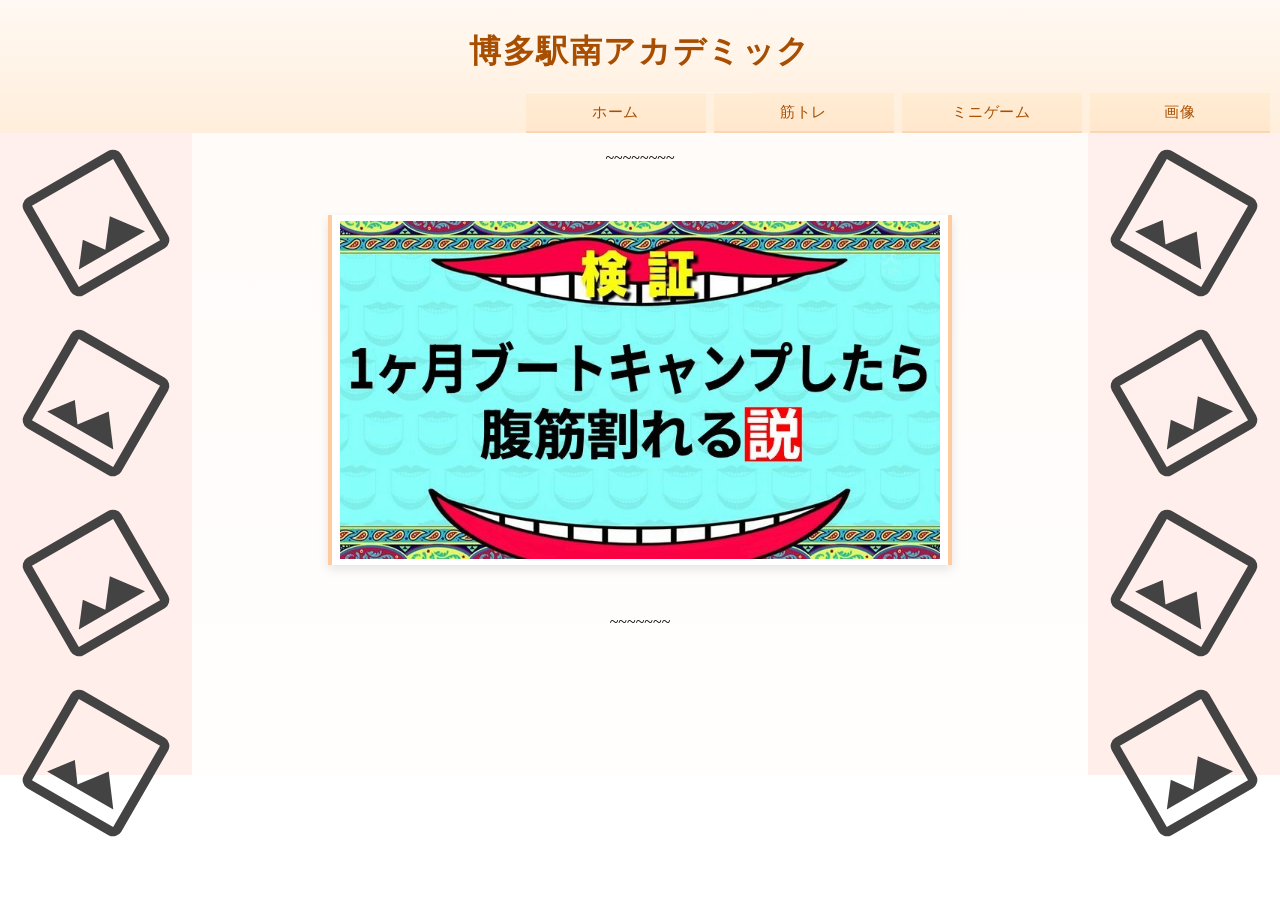
==== index.html @ ebb69598 "first commit" ====
<!DOCTYPE html>
<html lang="ja">

<head>
    <meta charset="UTF-8">
    <meta name="viewport" content="width=device-width, initial-scale=1.0">
    <title>学内コンペ</title>
    <link rel="stylesheet" href="css/style.css">
    <link rel="stylesheet" href="css/index.css">
</head>

<body>

    <header>
        <!--　タイトル -->
        <h1>博多駅南アカデミック</h1>

        <!-- メニューバー -->
        <nav>
            <ul>
                <li><a href="home.html">ホーム</a></li>
                <li><a href="index.html">筋トレ</a></li>
                <li><a href="game.html">ミニゲーム</a></li>
                <li><a href="image.html">画像</a></li>
            </ul>
        </nav>

    </header>

    <!-- サイド演出 -->
    <div class="side-deco right">
        <img width="150" height="150" src="img/Image_image.svg" alt="" class="img image-deco-left">
        <img width="150" height="150" src="img/Image_image.svg" alt="" class="img image-deco-right">
        <img width="150" height="150" src="img/Image_image.svg" alt="" class="img image-deco-left">
        <img width="150" height="150" src="img/Image_image.svg" alt="" class="img image-deco-right">
    </div>


    <div class="side-deco left">
        <img width="150" height="150" src="img/Image_image.svg" alt="" class="img image-deco-right">
        <img width="150" height="150" src="img/Image_image.svg" alt="" class="img image-deco-left">
        <img width="150" height="150" src="img/Image_image.svg" alt="" class="img image-deco-right">
        <img width="150" height="150" src="img/Image_image.svg" alt="" class="img image-deco-left">
    </div>


    <main>

        <!-- 説を唱える -->
        <section class="section">

            <!-- 唱えるぶぶん -->
            <div class="text">
                <p>
                    ~~~~~~~~
                </p>

                <div class="setsu">
                    <img src="img/main_setsu.jpeg" alt="">
                </div>

                <p>
                    ~~~~~~~
                </p>
            </div>

        </section>

        <!-- 筋トレ計画から -->
        <section class="section">

            <!-- 文章部分 -->
            <div class="text">
                <p>

                </p>
            </div>

            <!-- 横に乗っける、画像部分 -->
            <div class="image">

            </div>

        </section>

        <!-- 筋トレ過程 -->
        <section class="section">

            <!-- 文章部分 -->
            <div class="text">
                <p>

                </p>
            </div>

            <!-- 横に乗っける、画像部分 -->
            <div class="image">

            </div>

        </section>

        <!-- 筋トレ結果 -->
        <section class="section">

            <!-- 文章部分 -->
            <div class="text">
                <p>

                </p>
            </div>

            <!-- 横に乗っける、画像部分 -->
            <div class="image">

            </div>

        </section>

        <!-- まとめ -->
        <section class="section">

            <!-- 文章部分 -->
            <div class="text">
                <p>

                </p>
            </div>

            <!-- 横に乗っける、画像部分 -->
            <div class="image">

            </div>

        </section>

    </main>

    <script src="js/index.js"></script>
</body>

</html>
---- css/style.css ----
header {
    height: auto;

    background: linear-gradient(180deg,
            #fff9f3,
            #ffeedb);

    display: flex;
    flex-direction: column;
    align-items: center;
}

header h1 {
    margin: 0;
    padding-top: 30px;
    padding-bottom: 18px;

    /* 色はオレンジ寄りだけど強すぎない */
    color: #a84e00;

    font-size: 2.0rem;
    font-weight: 600;
    letter-spacing: 0.05em;
}

nav {
    border-top: 1px solid rgba(255, 255, 255, 0.35);

    height: 40px;

    display: flex;
    justify-content: center;
    align-items: center;
}

nav a {
    display: flex;
    justify-content: center;
    align-items: center;

    width: 100%;
    height: 100%;

    background: linear-gradient(180deg,
            #ffedd4,
            #ffe7cd);

    text-decoration: none;
    color: #a84e00;
    font-size: 0.95rem;
    font-weight: 500;
    letter-spacing: 0.05em;

    white-space: nowrap;
    /* ← 改行防止 */

    transition: background-color 0.2s ease, color 0.2s ease;
}


nav a:hover {
    background-color: rgba(0, 0, 0, 0.05);
    color: #7a3500;
}


nav ul {
    list-style: none;
    margin: 0;
    padding: 0;

    display: flex;
    width: 100%;
    height: 100%;
    gap: 8px;
}


nav li {
    flex: 0 0 180px;

    border-bottom: 2px solid rgba(230, 142, 65, 0.25);
}

body {
    margin: 0px;
}

.text {
    display: flex;
    flex-direction: column;
    align-items: center;
}
---- css/index.css ----
body {
    position: relative;
}

header {
    position: relative;
    z-index: 10;
}

.side-deco {
    display: flex;
    flex-direction: column;
    align-items: center;

    position: absolute;
    top: 128px;
    bottom: 0;
    width: 15%;

    pointer-events: none;
    z-index: -1;

    background: linear-gradient(180deg,
            rgb(255, 240, 238),
            rgb(255, 238, 234));
}

.side-deco.left {
    left: 0;
}

.side-deco.right {
    right: 0;
}

.side-deco img {
    margin-top: 20px;
    margin-bottom: 10px;
}

.image-deco-right {
    transform: rotate(30deg);
    transform-origin: center;
}

.image-deco-left {
    transform: rotate(-30deg);
    transform-origin: center;
}

.setsu {
    max-width: 600px;
    margin: 32px 0;

    padding: 6px 8px;

    background: #ffffff;

    border-left: 4px solid rgba(255, 199, 150, 0.9);
    border-right: 4px solid rgba(255, 199, 150, 0.9);

    box-shadow: 0 4px 10px rgba(0, 0, 0, 0.1);

    display: flex;
    justify-content: center;
}

.setsu img {
    max-width: 100%;
    height: auto;
}

main {
    width: 70%;
    margin: 0 auto;

    background: linear-gradient(180deg,
            #fffbf9,
            #fffefd);
}
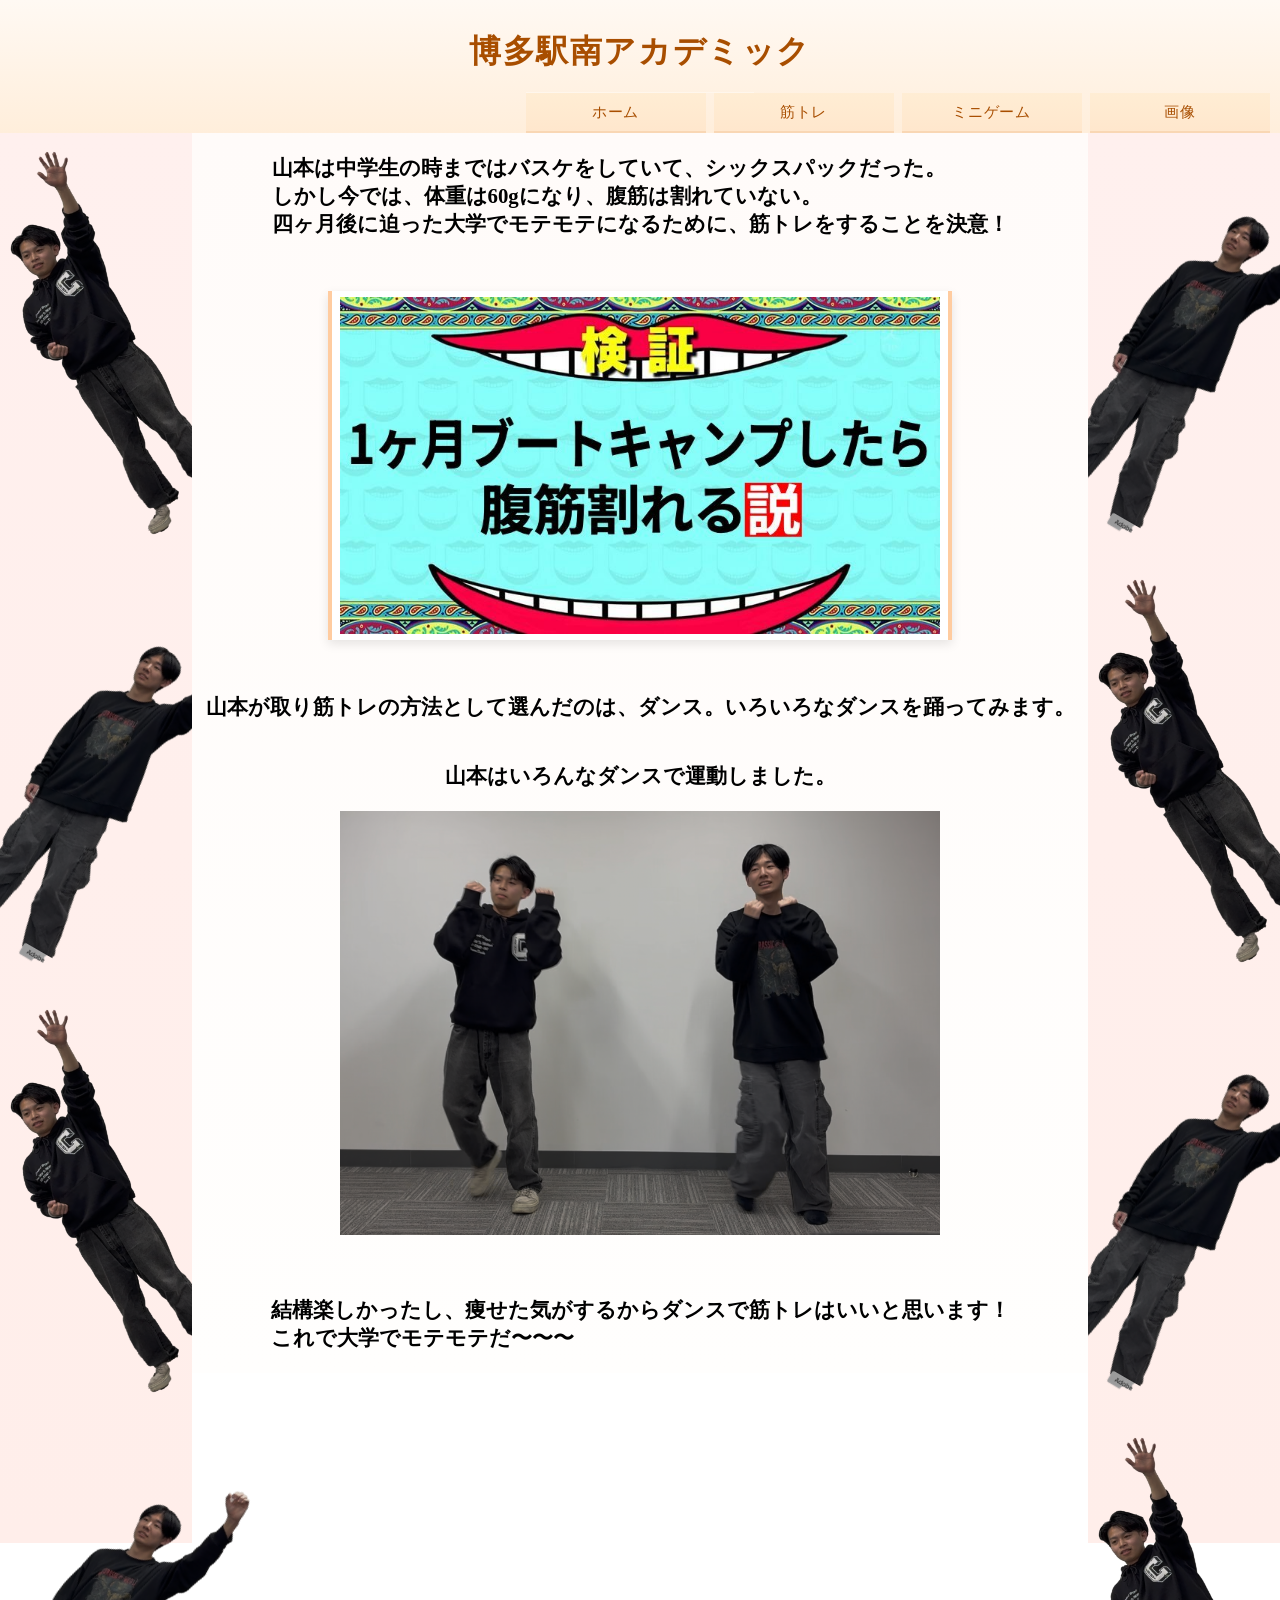
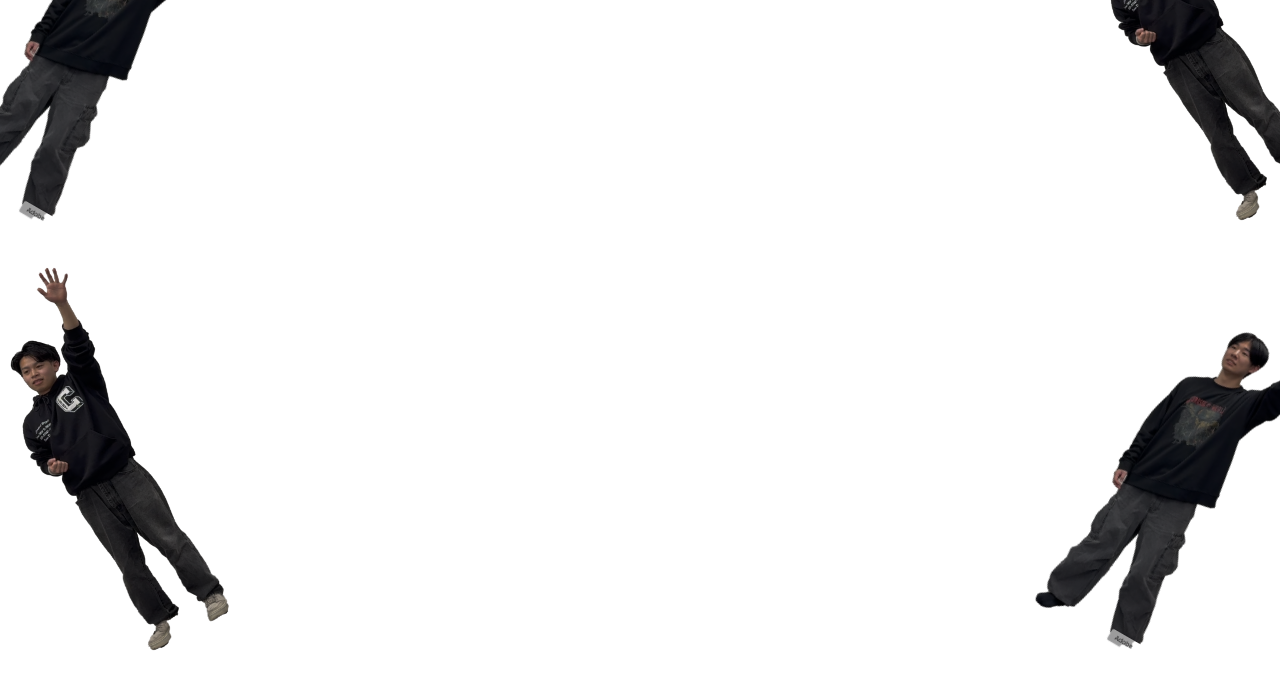
==== commit c996b117: "筋トレ物語を仮完成" ====
--- a/index.html
+++ b/index.html
@@ -29,18 +29,20 @@
 
     <!-- サイド演出 -->
     <div class="side-deco right">
-        <img width="150" height="150" src="img/Image_image.svg" alt="" class="img image-deco-left">
-        <img width="150" height="150" src="img/Image_image.svg" alt="" class="img image-deco-right">
-        <img width="150" height="150" src="img/Image_image.svg" alt="" class="img image-deco-left">
-        <img width="150" height="150" src="img/Image_image.svg" alt="" class="img image-deco-right">
+        <img width="150" height="400" src="img/山本Image.png" alt="" class="img image-deco-left">
+        <img width="150" height="400" src="img/翼Image.png" alt="" class="img image-deco-right">
+        <img width="150" height="400" src="img/山本Image.png" alt="" class="img image-deco-left">
+        <img width="150" height="400" src="img/翼Image.png" alt="" class="img image-deco-right">
+        <img width="150" height="400" src="img/山本Image.png" alt="" class="img image-deco-left">
     </div>
 
 
     <div class="side-deco left">
-        <img width="150" height="150" src="img/Image_image.svg" alt="" class="img image-deco-right">
-        <img width="150" height="150" src="img/Image_image.svg" alt="" class="img image-deco-left">
-        <img width="150" height="150" src="img/Image_image.svg" alt="" class="img image-deco-right">
-        <img width="150" height="150" src="img/Image_image.svg" alt="" class="img image-deco-left">
+        <img width="150" height="400" src="img/翼Image.png" alt="" class="img image-deco-right">
+        <img width="150" height="400" src="img/山本Image.png" alt="" class="img image-deco-left">
+        <img width="150" height="400" src="img/翼Image.png" alt="" class="img image-deco-right">
+        <img width="150" height="400" src="img/山本Image.png" alt="" class="img image-deco-left">
+        <img width="150" height="400" src="img/翼Image.png" alt="" class="img image-deco-right">
     </div>
 
 
@@ -52,7 +54,9 @@
             <!-- 唱えるぶぶん -->
             <div class="text">
                 <p>
-                    ~~~~~~~~
+                    山本は中学生の時まではバスケをしていて、シックスパックだった。
+                    <br>しかし今では、体重は60gになり、腹筋は割れていない。
+                    <br>四ヶ月後に迫った大学でモテモテになるために、筋トレをすることを決意！
                 </p>
 
                 <div class="setsu">
@@ -60,25 +64,8 @@
                 </div>
 
                 <p>
-                    ~~~~~~~
+                    山本が取り筋トレの方法として選んだのは、ダンス。いろいろなダンスを踊ってみます。
                 </p>
-            </div>
-
-        </section>
-
-        <!-- 筋トレ計画から -->
-        <section class="section">
-
-            <!-- 文章部分 -->
-            <div class="text">
-                <p>
-
-                </p>
-            </div>
-
-            <!-- 横に乗っける、画像部分 -->
-            <div class="image">
-
             </div>
 
         </section>
@@ -89,30 +76,15 @@
             <!-- 文章部分 -->
             <div class="text">
                 <p>
-
+                    山本はいろんなダンスで運動しました。
                 </p>
             </div>
 
             <!-- 横に乗っける、画像部分 -->
             <div class="image">
-
-            </div>
-
-        </section>
-
-        <!-- 筋トレ結果 -->
-        <section class="section">
-
-            <!-- 文章部分 -->
-            <div class="text">
-                <p>
-
-                </p>
-            </div>
-
-            <!-- 横に乗っける、画像部分 -->
-            <div class="image">
-
+                <img width="600" height="auto" src="img/danceImage_1.png" alt="">
+                <img width="600" height="auto" src="img/danceImage_2.png" alt="">
+                <img width="600" height="auto" src="img/danceImage_3.png" alt="">
             </div>
 
         </section>
@@ -123,13 +95,9 @@
             <!-- 文章部分 -->
             <div class="text">
                 <p>
-
+                    結構楽しかったし、痩せた気がするからダンスで筋トレはいいと思います！
+                    <br>これで大学でモテモテだ〜〜〜
                 </p>
-            </div>
-
-            <!-- 横に乗っける、画像部分 -->
-            <div class="image">
-
             </div>
 
         </section>
--- a/css/style.css
+++ b/css/style.css
@@ -75,7 +75,6 @@
     gap: 8px;
 }
 
-
 nav li {
     flex: 0 0 180px;
 
--- a/css/index.css
+++ b/css/index.css
@@ -14,7 +14,7 @@
 
     position: absolute;
     top: 128px;
-    bottom: 0;
+    bottom: -170px;
     width: 15%;
 
     pointer-events: none;
@@ -77,4 +77,16 @@
     background: linear-gradient(180deg,
             #fffbf9,
             #fffefd);
+}
+
+.image {
+    display: flex;
+    flex-direction: column;
+    align-items: center;
+    gap: 20px;
+}
+
+.text {
+    font-size: 1.3rem;
+    font-weight: bold;
 }
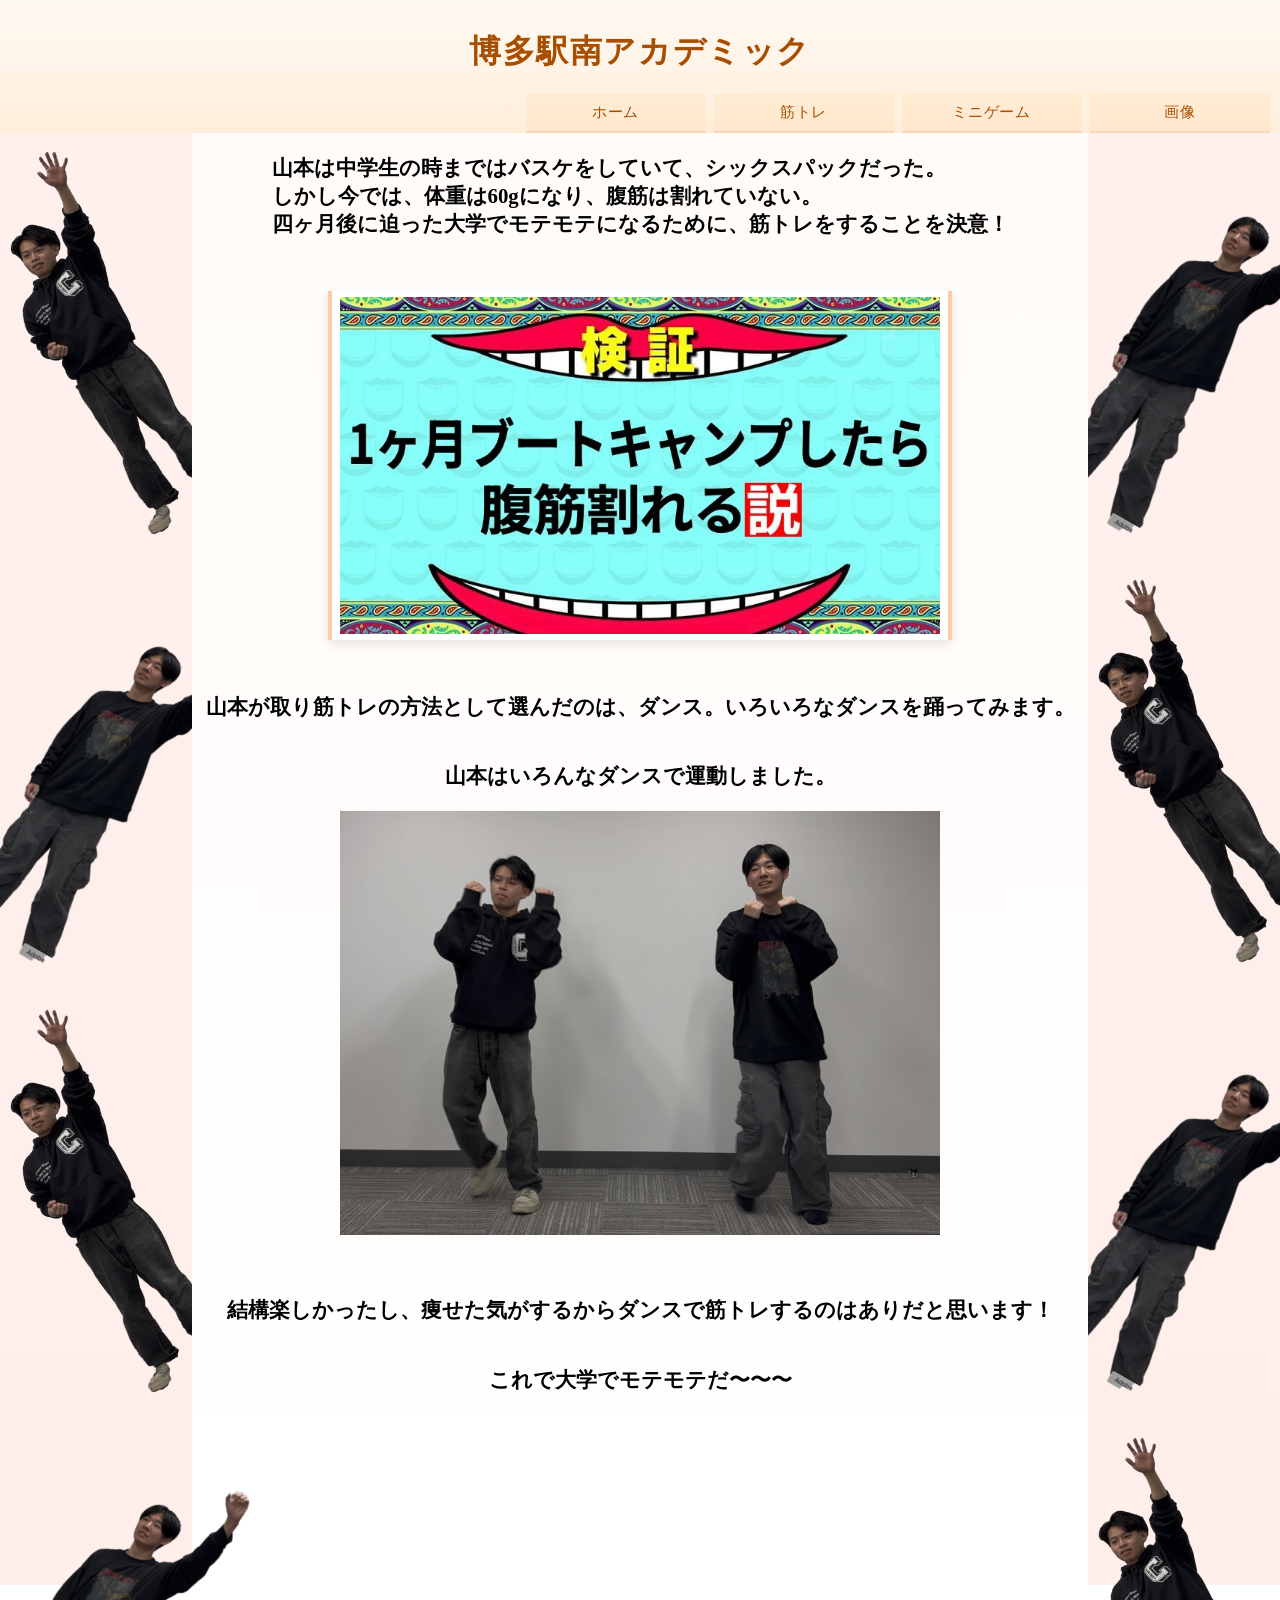
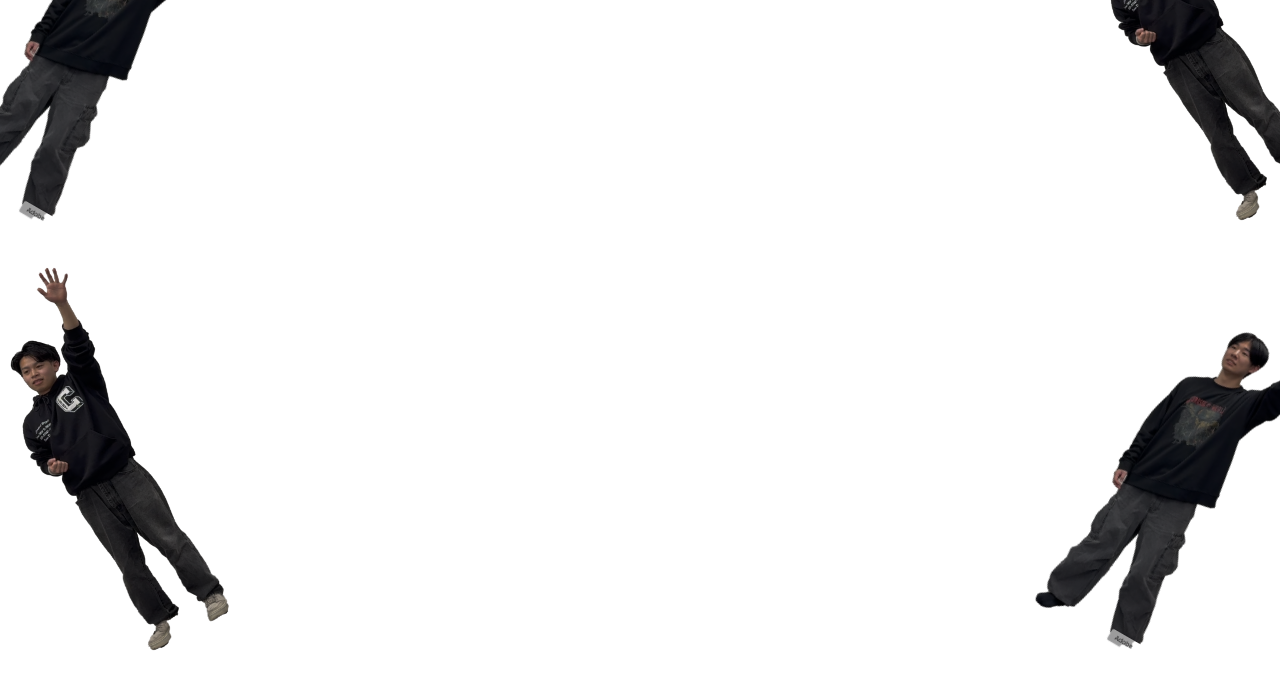
==== commit 81d6d7cb: "image.htmlの修正とindexの文言修正" ====
--- a/index.html
+++ b/index.html
@@ -95,8 +95,10 @@
             <!-- 文章部分 -->
             <div class="text">
                 <p>
-                    結構楽しかったし、痩せた気がするからダンスで筋トレはいいと思います！
-                    <br>これで大学でモテモテだ〜〜〜
+                    結構楽しかったし、痩せた気がするからダンスで筋トレするのはありだと思います！
+                </p>
+                <p>
+                    これで大学でモテモテだ〜〜〜
                 </p>
             </div>
 
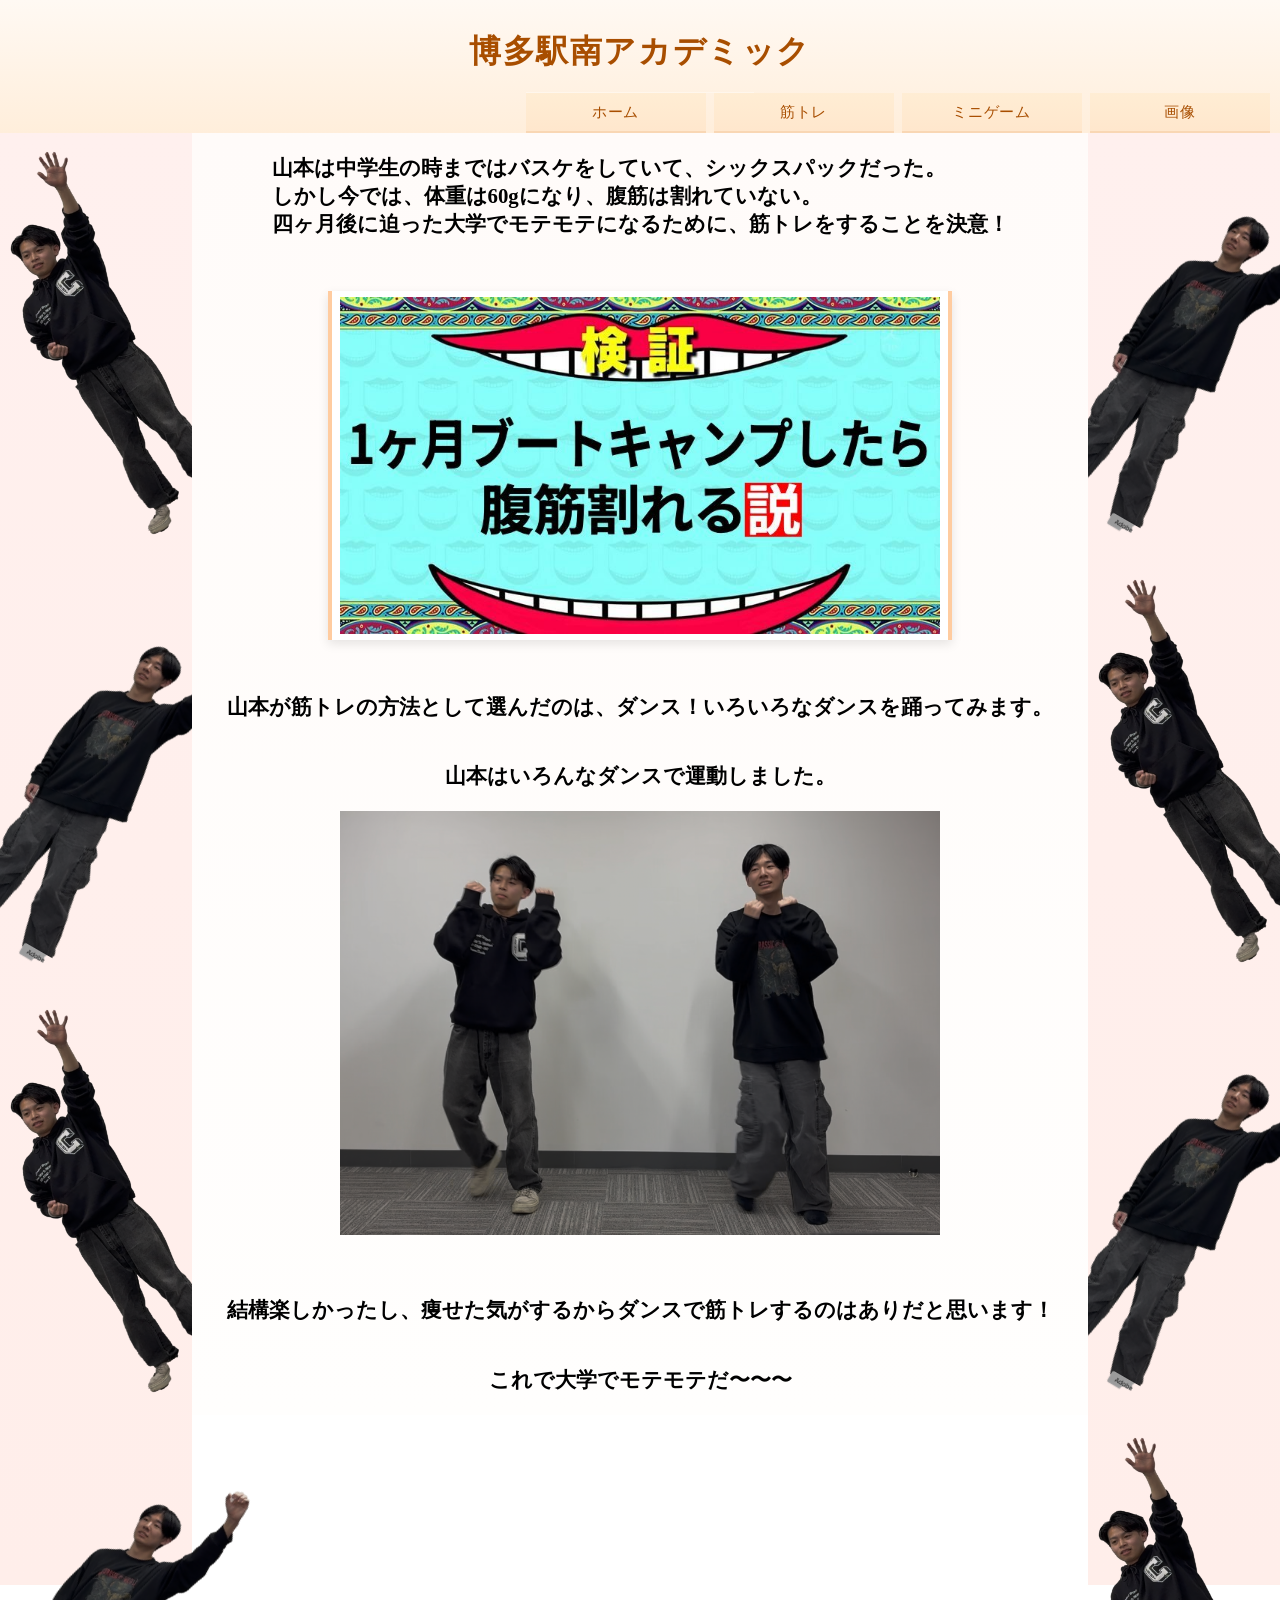
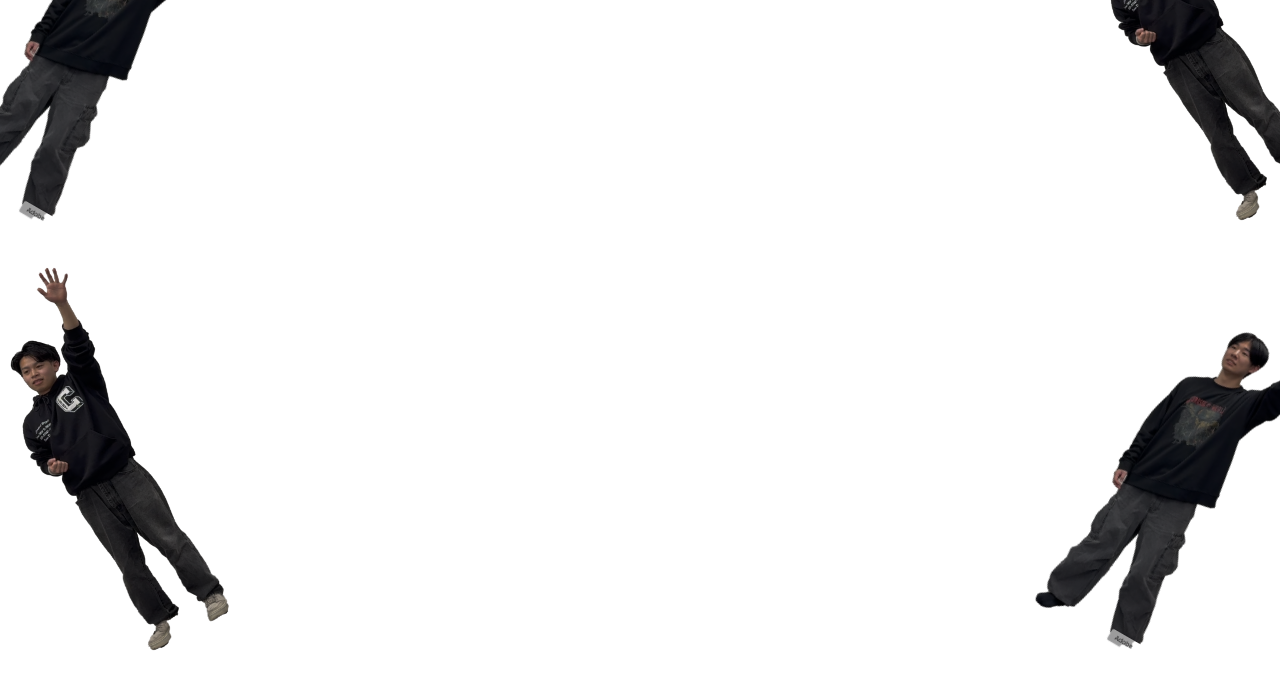
==== commit b2af3896: "indexの文言修正" ====
--- a/index.html
+++ b/index.html
@@ -64,7 +64,7 @@
                 </div>
 
                 <p>
-                    山本が取り筋トレの方法として選んだのは、ダンス。いろいろなダンスを踊ってみます。
+                    山本が筋トレの方法として選んだのは、ダンス！いろいろなダンスを踊ってみます。
                 </p>
             </div>
 
